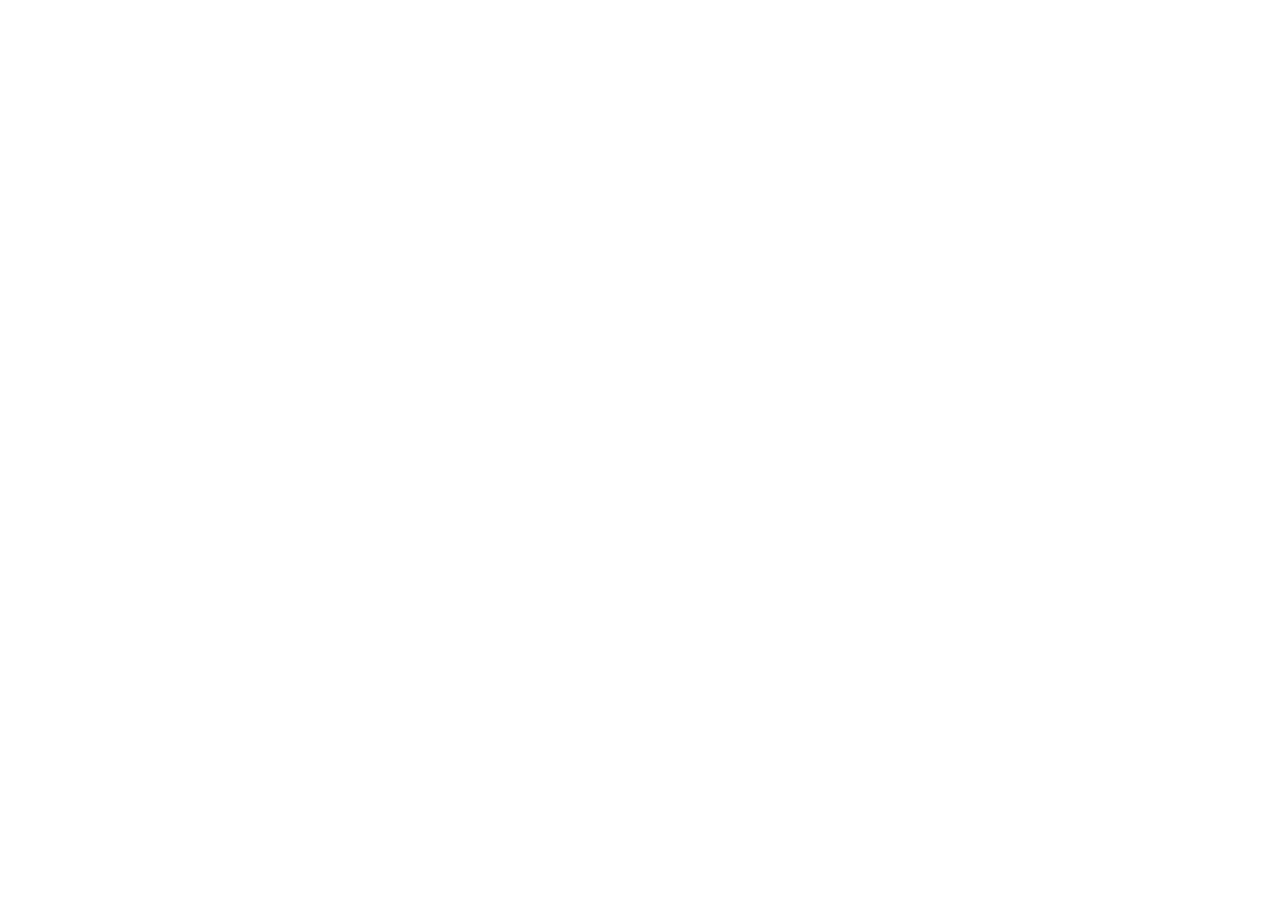
==== index.html @ 9ac02c25 "add base files" ====
<!DOCTYPE html>
<html lang="en">
<head>
    <meta charset="UTF-8">
    <meta name="viewport" content="width=device-width, initial-scale=1.0">
    <title>Document</title>
    <link rel="stylesheet" href="/assets/style.css">
    <script src="assets/supersecret.js"></script>
    <script src="assets/app.js"></script>
</head>
<body>
    
</body>




</html>
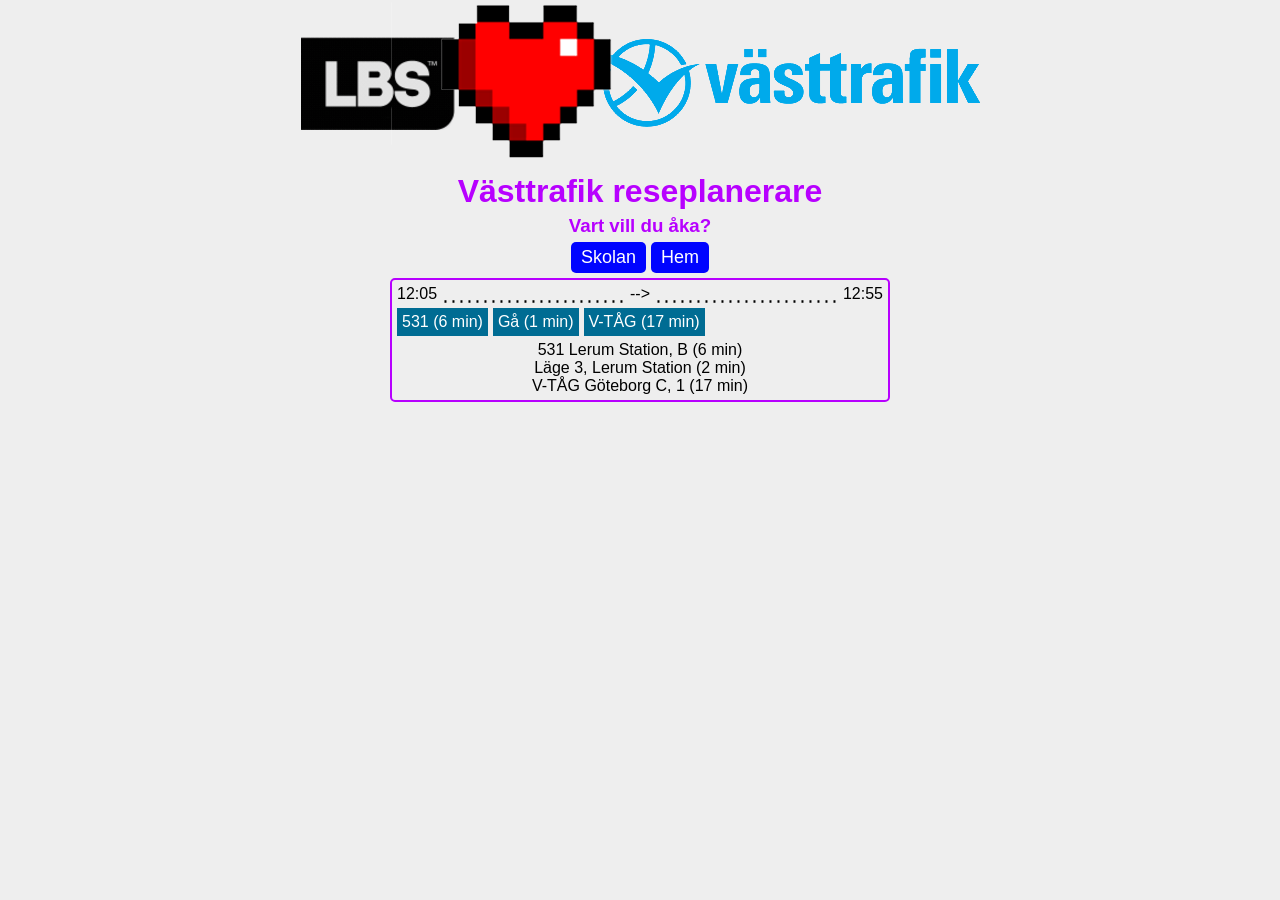
==== commit 30611f11: "Add Västtrafik UI and journey fetch logic" ====
--- a/index.html
+++ b/index.html
@@ -9,10 +9,45 @@
     <script src="assets/app.js"></script>
 </head>
 <body>
-    
+    <header>
+        <img src="assets/img/logo.png" alt="" id="logo">
+        <h1>Västtrafik reseplanerare</h1>
+    </header>
+    <main>
+        <div class="option">
+            <h3 class="title">Vart vill du åka?</h3>
+            <div class="options">
+                <button id="school">Skolan</button>
+                <button id="home">Hem</button>
+            </div>
+        </div>
+
+        <div class="journeys">
+            <div class="journey">
+                <div class="times">
+                    <div class="leave">12:05</div>
+                    <div class="dots"></div>
+                    <div class="arrow">--></div>
+                    <div class="dots"></div>
+                    <div class="arrive">12:55</div>
+                </div>
+                <div class="services">
+                    <div class="service">531 (6 min)</div>
+                    <div class="service">Gå (1 min)</div>
+                    <div class="service">V-TÅG (17 min)</div>
+                </div>
+
+                <div class="services-info">
+                    <div class="service">531 Lerum Station, B (6 min)</div>
+                    <div class="service">Läge 3, Lerum Station (2 min)</div>
+                    <div class="service">V-TÅG Göteborg C, 1 (17 min)</div>
+                </div>
+            </div>
+        </div>
+    </main>
+
+    <footer>
+
+    </footer>
 </body>
-
-
-
-
 </html>
--- a/assets/style.css
+++ b/assets/style.css
@@ -0,0 +1,100 @@
+* {
+  margin: 0;
+  padding: 0;
+}
+
+body {
+  background-color: #eee;
+  font-family: "Franklin Gothic Medium", "Arial Narrow", Arial, sans-serif;
+  display: flex;
+  flex-direction: column;
+  gap: 5px;
+  align-items: center;
+  text-align: center;
+}
+
+main {
+  display: flex;
+  flex-direction: column;
+  gap: 5px;
+  align-items: center;
+}
+
+h1, h2, h3, h4 {
+  color: rgb(183, 0, 255);
+}
+
+p {
+  color: rgb(0, 4, 255);
+}
+
+.option {
+  display: flex;
+  flex-direction: column;
+  gap: 5px;
+}
+.option .options {
+  display: flex;
+  flex-direction: row;
+  justify-content: center;
+  gap: 5px;
+}
+.option .options > button {
+  padding: 5px 10px;
+  font-size: 18px;
+  background-color: rgb(0, 4, 255);
+  color: #fff;
+  border-radius: 5px;
+  border: none;
+  cursor: pointer;
+  transition: scale 0.3s cubic-bezier(0.175, 0.885, 0.32, 1.275);
+}
+.option .options > button:hover {
+  scale: 1.1;
+}
+.option .options > button:active {
+  scale: 0.95;
+}
+
+.journeys {
+  display: flex;
+  flex-direction: column;
+  width: 25vw;
+  min-width: 500px;
+}
+.journeys .journey {
+  display: flex;
+  flex-direction: column;
+  gap: 5px;
+  border: 2px solid rgb(183, 0, 255);
+  padding: 5px;
+  border-radius: 5px;
+}
+.journeys .journey .times {
+  display: flex;
+  flex-direction: row;
+  justify-content: space-between;
+  gap: 5px;
+}
+.journeys .journey .times .dots {
+  width: 100%;
+  height: 3px;
+  background-image: radial-gradient(circle, currentColor 1px, transparent 1.5px);
+  background-position: bottom;
+  background-size: 8px 3px;
+  align-self: end;
+}
+.journeys .journey .times .arrow {
+  white-space: nowrap;
+}
+.journeys .journey .services {
+  display: flex;
+  flex-direction: row;
+  gap: 5px;
+}
+.journeys .journey .services .service {
+  padding: 5px;
+  border-color: 1px solid #006c93;
+  background-color: #006c93;
+  color: #ffffff;
+}/*# sourceMappingURL=style.css.map */
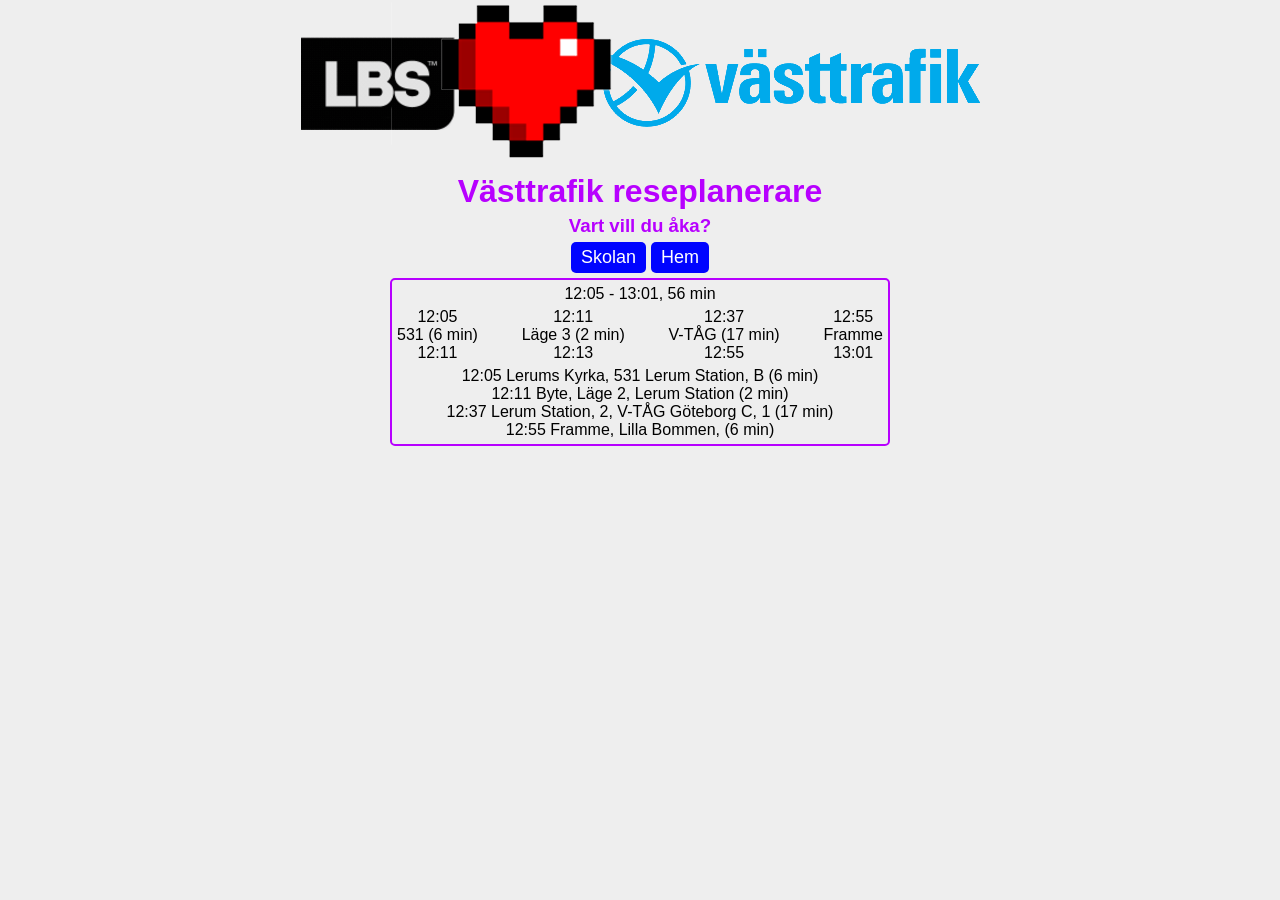
==== commit 1049456b: "Improve journey details static layout" ====
--- a/index.html
+++ b/index.html
@@ -23,24 +23,39 @@
         </div>
 
         <div class="journeys">
-            <div class="journey">
+            <div class="journey" id="journey-1" onclick="toggleInfo(this)">
+                <div class="total-time">
+                    12:05 - 13:01, 56 min
+                </div>
+
                 <div class="times">
-                    <div class="leave">12:05</div>
-                    <div class="dots"></div>
-                    <div class="arrow">--></div>
-                    <div class="dots"></div>
-                    <div class="arrive">12:55</div>
-                </div>
-                <div class="services">
-                    <div class="service">531 (6 min)</div>
-                    <div class="service">Gå (1 min)</div>
-                    <div class="service">V-TÅG (17 min)</div>
+                    <div class="service">
+                        <div class="leave">12:05</div>
+                        <div class="label">531 (6 min)</div>
+                        <div class="arrive">12:11</div>
+                    </div>
+                    <div class="change">
+                        <div class="leave">12:11</div>
+                        <div class="label">Läge 3 (2 min)</div>
+                        <div class="arrive">12:13</div>
+                    </div>
+                    <div class="service">
+                        <div class="leave">12:37</div>
+                        <div class="label">V-TÅG (17 min)</div>
+                        <div class="arrive">12:55</div>
+                    </div>
+                    <div class="final">
+                        <div class="leave">12:55</div>
+                        <div class="label">Framme</div>
+                        <div class="arrive">13:01</div>
+                    </div>
                 </div>
 
                 <div class="services-info">
-                    <div class="service">531 Lerum Station, B (6 min)</div>
-                    <div class="service">Läge 3, Lerum Station (2 min)</div>
-                    <div class="service">V-TÅG Göteborg C, 1 (17 min)</div>
+                    <div class="service">12:05 Lerums Kyrka, 531 Lerum Station, B (6 min)</div>
+                    <div class="service">12:11 Byte, Läge 2, Lerum Station (2 min)</div>
+                    <div class="service">12:37 Lerum Station, 2, V-TÅG Göteborg C, 1 (17 min)</div>
+                    <div class="service">12:55 Framme, Lilla Bommen, (6 min)</div>
                 </div>
             </div>
         </div>
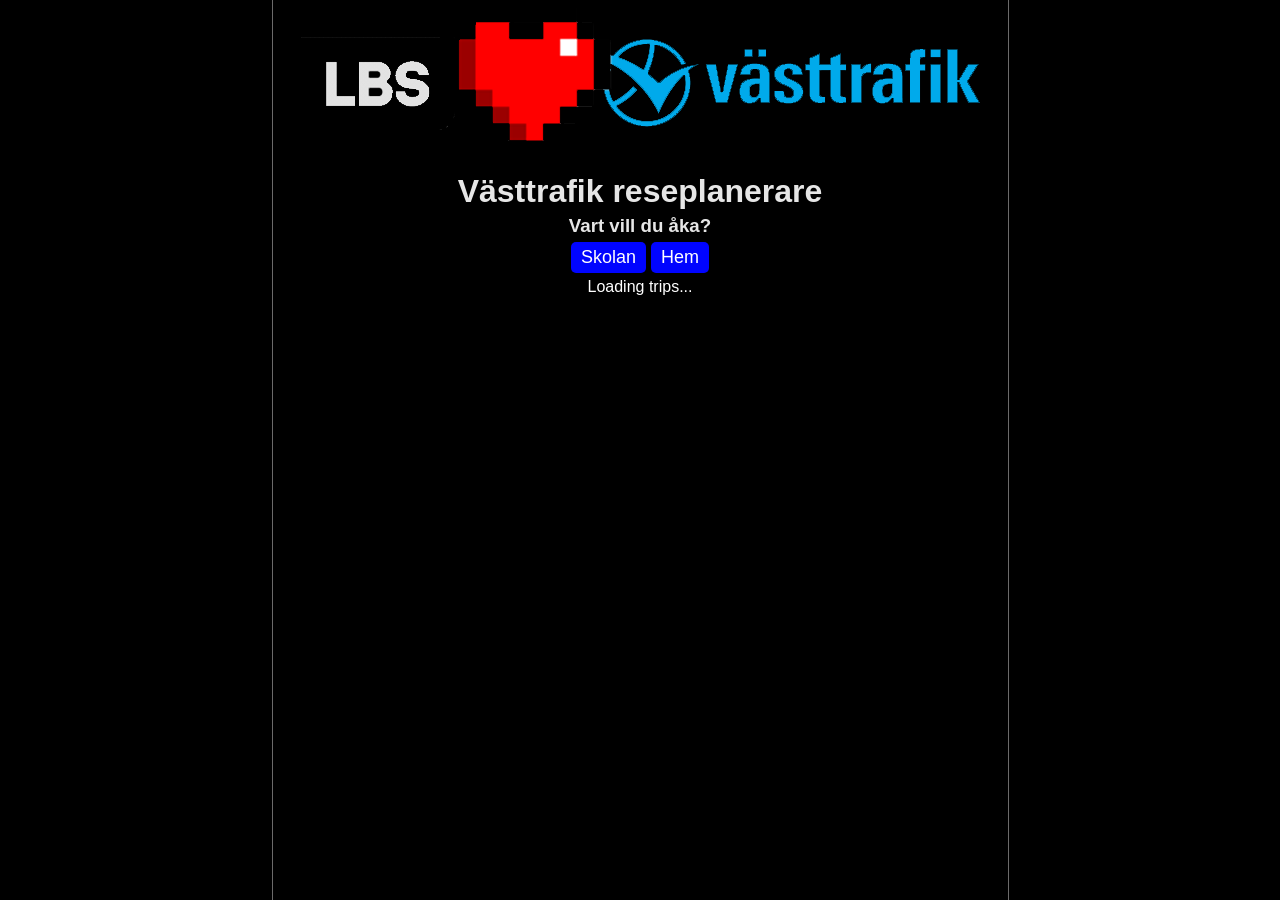
==== commit afd1fb79: "Refactor journeys UI and add dark theme" ====
--- a/index.html
+++ b/index.html
@@ -9,60 +9,62 @@
     <script src="assets/app.js"></script>
 </head>
 <body>
-    <header>
-        <img src="assets/img/logo.png" alt="" id="logo">
-        <h1>Västtrafik reseplanerare</h1>
-    </header>
-    <main>
-        <div class="option">
-            <h3 class="title">Vart vill du åka?</h3>
-            <div class="options">
-                <button id="school">Skolan</button>
-                <button id="home">Hem</button>
+    <div class="container">
+        <header>
+            <img src="assets/img/logo.png" alt="" id="logo">
+            <h1>Västtrafik reseplanerare</h1>
+        </header>
+        <main>
+            <div class="option">
+                <h3 class="title">Vart vill du åka?</h3>
+                <div class="options">
+                    <button id="school">Skolan</button>
+                    <button id="home">Hem</button>
+                </div>
             </div>
-        </div>
 
-        <div class="journeys">
-            <div class="journey" id="journey-1" onclick="toggleInfo(this)">
-                <div class="total-time">
-                    12:05 - 13:01, 56 min
-                </div>
+            <div class="journeys">
+                <div class="journey" id="journey-1" onclick="toggleInfo(this)">
+                    <div class="total-time">
+                        12:05 - 13:01, 56 min
+                    </div>
 
-                <div class="times">
-                    <div class="service">
-                        <div class="leave">12:05</div>
-                        <div class="label">531 (6 min)</div>
-                        <div class="arrive">12:11</div>
+                    <div class="times">
+                        <div class="service">
+                            <div class="leave">12:05</div>
+                            <div class="label">531 (6 min)</div>
+                            <div class="arrive">12:11</div>
+                        </div>
+                        <div class="change">
+                            <div class="leave">12:11</div>
+                            <div class="label">Läge 3 (2 min)</div>
+                            <div class="arrive">12:13</div>
+                        </div>
+                        <div class="service">
+                            <div class="leave">12:37</div>
+                            <div class="label">V-TÅG (17 min)</div>
+                            <div class="arrive">12:55</div>
+                        </div>
+                        <div class="final">
+                            <div class="leave">12:55</div>
+                            <div class="label">Framme</div>
+                            <div class="arrive">13:01</div>
+                        </div>
                     </div>
-                    <div class="change">
-                        <div class="leave">12:11</div>
-                        <div class="label">Läge 3 (2 min)</div>
-                        <div class="arrive">12:13</div>
-                    </div>
-                    <div class="service">
-                        <div class="leave">12:37</div>
-                        <div class="label">V-TÅG (17 min)</div>
-                        <div class="arrive">12:55</div>
-                    </div>
-                    <div class="final">
-                        <div class="leave">12:55</div>
-                        <div class="label">Framme</div>
-                        <div class="arrive">13:01</div>
+
+                    <div class="services-info">
+                        <div class="service">12:05 Lerums Kyrka, 531 Lerum Station, B (6 min)</div>
+                        <div class="service">12:11 Byte, Läge 2, Lerum Station (2 min)</div>
+                        <div class="service">12:37 Lerum Station, 2, V-TÅG Göteborg C, 1 (17 min)</div>
+                        <div class="service">12:55 Framme, Lilla Bommen, (6 min)</div>
                     </div>
                 </div>
+            </div>
+        </main>
 
-                <div class="services-info">
-                    <div class="service">12:05 Lerums Kyrka, 531 Lerum Station, B (6 min)</div>
-                    <div class="service">12:11 Byte, Läge 2, Lerum Station (2 min)</div>
-                    <div class="service">12:37 Lerum Station, 2, V-TÅG Göteborg C, 1 (17 min)</div>
-                    <div class="service">12:55 Framme, Lilla Bommen, (6 min)</div>
-                </div>
-            </div>
-        </div>
-    </main>
+        <footer>
 
-    <footer>
-
-    </footer>
+        </footer>
+    </div>
 </body>
 </html>
--- a/assets/style.css
+++ b/assets/style.css
@@ -4,13 +4,26 @@
 }
 
 body {
-  background-color: #eee;
+  background-color: #000;
+  color: #fff;
   font-family: "Franklin Gothic Medium", "Arial Narrow", Arial, sans-serif;
+  text-align: center;
+  display: flex;
+  flex-direction: column;
+  align-items: center;
+}
+
+.container {
   display: flex;
   flex-direction: column;
   gap: 5px;
   align-items: center;
-  text-align: center;
+  width: -moz-fit-content;
+  width: fit-content;
+  min-height: 100vh;
+  padding: 0 20px;
+  border-left: 1px solid rgba(160, 159, 159, 0.6705882353);
+  border-right: 1px solid rgba(160, 159, 159, 0.6705882353);
 }
 
 main {
@@ -21,7 +34,7 @@
 }
 
 h1, h2, h3, h4 {
-  color: rgb(183, 0, 255);
+  color: rgba(255, 255, 255, 0.9);
 }
 
 p {
@@ -47,54 +60,50 @@
   border-radius: 5px;
   border: none;
   cursor: pointer;
-  transition: scale 0.3s cubic-bezier(0.175, 0.885, 0.32, 1.275);
-}
-.option .options > button:hover {
-  scale: 1.1;
-}
-.option .options > button:active {
-  scale: 0.95;
 }
 
 .journeys {
   display: flex;
   flex-direction: column;
-  width: 25vw;
-  min-width: 500px;
+  align-items: center;
+  gap: 10px;
 }
 .journeys .journey {
   display: flex;
   flex-direction: column;
+  align-items: center;
   gap: 5px;
-  border: 2px solid rgb(183, 0, 255);
+  border: 1px solid rgba(160, 159, 159, 0.6705882353);
   padding: 5px;
   border-radius: 5px;
 }
 .journeys .journey .times {
   display: flex;
   flex-direction: row;
-  justify-content: space-between;
+  align-items: center;
   gap: 5px;
+  cursor: pointer;
 }
-.journeys .journey .times .dots {
-  width: 100%;
-  height: 3px;
-  background-image: radial-gradient(circle, currentColor 1px, transparent 1.5px);
-  background-position: bottom;
-  background-size: 8px 3px;
-  align-self: end;
-}
-.journeys .journey .times .arrow {
-  white-space: nowrap;
-}
-.journeys .journey .services {
-  display: flex;
-  flex-direction: row;
-  gap: 5px;
-}
-.journeys .journey .services .service {
+.journeys .journey .times .service {
   padding: 5px;
-  border-color: 1px solid #006c93;
+  border: 1px solid #006c93;
+  border-radius: 5px;
   background-color: #006c93;
   color: #ffffff;
+}
+.journeys .journey .times .service.walk {
+  background-color: #000;
+  color: #fff;
+  border-color: #fff;
+  border-style: dashed;
+}
+.journeys .journey .services-info {
+  display: none;
+  flex-direction: column;
+  align-items: start;
+  text-align: start;
+  gap: 2px;
+}
+.journeys .journey > div {
+  width: 100%;
 }/*# sourceMappingURL=style.css.map */
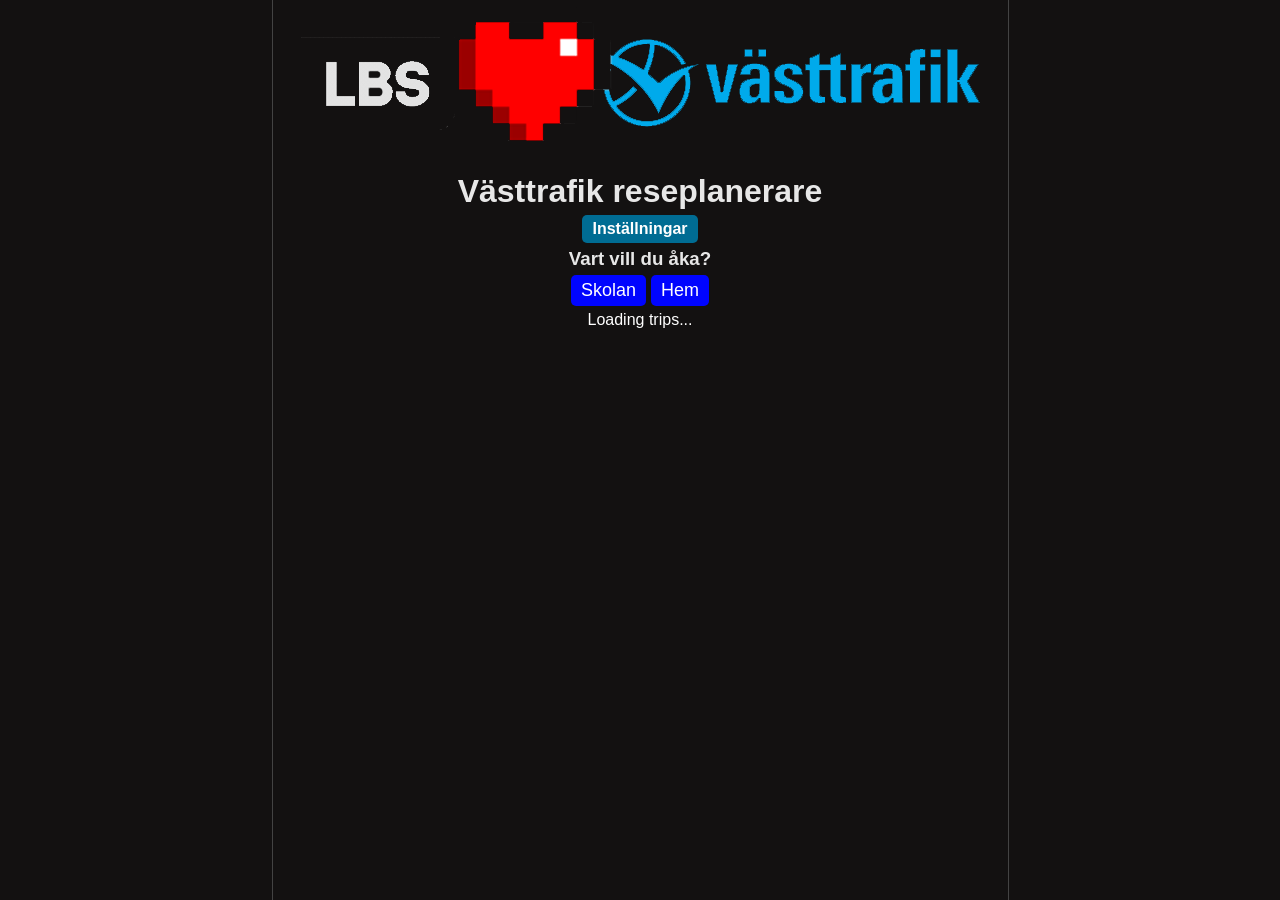
==== commit f3f82a56: "Add settings page and update trip UI" ====
--- a/index.html
+++ b/index.html
@@ -4,17 +4,18 @@
     <meta charset="UTF-8">
     <meta name="viewport" content="width=device-width, initial-scale=1.0">
     <title>Document</title>
-    <link rel="stylesheet" href="/assets/style.css">
+    <link rel="stylesheet" href="assets/style.css">
     <script src="assets/supersecret.js"></script>
     <script src="assets/app.js"></script>
 </head>
 <body>
-    <div class="container">
+    <div class="container" id="index">
         <header>
             <img src="assets/img/logo.png" alt="" id="logo">
             <h1>Västtrafik reseplanerare</h1>
         </header>
         <main>
+            <a href="settings">Inställningar</a>
             <div class="option">
                 <h3 class="title">Vart vill du åka?</h3>
                 <div class="options">
@@ -23,41 +24,48 @@
                 </div>
             </div>
 
-            <div class="journeys">
-                <div class="journey" id="journey-1" onclick="toggleInfo(this)">
-                    <div class="total-time">
-                        12:05 - 13:01, 56 min
-                    </div>
+            <div id="loading-text"></div>
+            <div class="journeys-container">
+                <div class="journeys">
+                    <div class="title">Till hem</div>
 
-                    <div class="times">
-                        <div class="service">
-                            <div class="leave">12:05</div>
-                            <div class="label">531 (6 min)</div>
-                            <div class="arrive">12:11</div>
+                    <!-- <div class="journey" id="journey-1" onclick="toggleInfo(this)">
+                        <div class="total-time">
+                            <div class="departue">12:05</div>
+                            <div class="difference">56 min</div>
+                            <div class="arrival">13:01</div>
                         </div>
-                        <div class="change">
-                            <div class="leave">12:11</div>
-                            <div class="label">Läge 3 (2 min)</div>
-                            <div class="arrive">12:13</div>
+
+                        <div class="times">
+                            <div class="service">
+                                <div class="leave">12:05</div>
+                                <div class="label">531 (6 min)</div>
+                                <div class="arrive">12:11</div>
+                            </div>
+                            <div class="change">
+                                <div class="leave">12:11</div>
+                                <div class="label">Läge 3 (2 min)</div>
+                                <div class="arrive">12:13</div>
+                            </div>
+                            <div class="service">
+                                <div class="leave">12:37</div>
+                                <div class="label">V-TÅG (17 min)</div>
+                                <div class="arrive">12:55</div>
+                            </div>
+                            <div class="final">
+                                <div class="leave">12:55</div>
+                                <div class="label">Framme</div>
+                                <div class="arrive">13:01</div>
+                            </div>
                         </div>
-                        <div class="service">
-                            <div class="leave">12:37</div>
-                            <div class="label">V-TÅG (17 min)</div>
-                            <div class="arrive">12:55</div>
+
+                        <div class="services-info">
+                            <div class="service">12:05 Lerums Kyrka, 531 Lerum Station, B (6 min)</div>
+                            <div class="service">12:11 Byte, Läge 2, Lerum Station (2 min)</div>
+                            <div class="service">12:37 Lerum Station, 2, V-TÅG Göteborg C, 1 (17 min)</div>
+                            <div class="service">12:55 Framme, Lilla Bommen, (6 min)</div>
                         </div>
-                        <div class="final">
-                            <div class="leave">12:55</div>
-                            <div class="label">Framme</div>
-                            <div class="arrive">13:01</div>
-                        </div>
-                    </div>
-
-                    <div class="services-info">
-                        <div class="service">12:05 Lerums Kyrka, 531 Lerum Station, B (6 min)</div>
-                        <div class="service">12:11 Byte, Läge 2, Lerum Station (2 min)</div>
-                        <div class="service">12:37 Lerum Station, 2, V-TÅG Göteborg C, 1 (17 min)</div>
-                        <div class="service">12:55 Framme, Lilla Bommen, (6 min)</div>
-                    </div>
+                    </div> -->
                 </div>
             </div>
         </main>
--- a/assets/style.css
+++ b/assets/style.css
@@ -4,7 +4,7 @@
 }
 
 body {
-  background-color: #000;
+  background-color: #131111;
   color: #fff;
   font-family: "Franklin Gothic Medium", "Arial Narrow", Arial, sans-serif;
   text-align: center;
@@ -18,12 +18,11 @@
   flex-direction: column;
   gap: 5px;
   align-items: center;
-  width: -moz-fit-content;
-  width: fit-content;
+  min-width: 50vw;
   min-height: 100vh;
   padding: 0 20px;
-  border-left: 1px solid rgba(160, 159, 159, 0.6705882353);
-  border-right: 1px solid rgba(160, 159, 159, 0.6705882353);
+  border-left: 1px solid rgba(92, 91, 91, 0.6705882353);
+  border-right: 1px solid rgba(92, 91, 91, 0.6705882353);
 }
 
 main {
@@ -31,6 +30,15 @@
   flex-direction: column;
   gap: 5px;
   align-items: center;
+}
+main > a {
+  color: #fff;
+  text-decoration: none;
+  background-color: #006c93;
+  padding: 5px 10px;
+  font-size: 16px;
+  font-weight: 600;
+  border-radius: 5px;
 }
 
 h1, h2, h3, h4 {
@@ -62,48 +70,81 @@
   cursor: pointer;
 }
 
-.journeys {
+.journeys-container {
+  display: flex;
+  flex-direction: row;
+  justify-content: space-between;
+  gap: 25px;
+  width: 100%;
+}
+.journeys-container .journeys {
   display: flex;
   flex-direction: column;
   align-items: center;
-  gap: 10px;
+  gap: 20px;
+  width: 30vw;
 }
-.journeys .journey {
+.journeys-container .journeys .title {
+  font-size: 20px;
+  font-weight: 600;
+}
+.journeys-container .journeys .journey {
   display: flex;
   flex-direction: column;
   align-items: center;
   gap: 5px;
-  border: 1px solid rgba(160, 159, 159, 0.6705882353);
-  padding: 5px;
-  border-radius: 5px;
+  border: 1px solid rgba(92, 91, 91, 0.6705882353);
+  padding: 10px;
 }
-.journeys .journey .times {
+.journeys-container .journeys .journey .total-time {
   display: flex;
   flex-direction: row;
+  justify-content: space-between;
+}
+.journeys-container .journeys .journey .times {
+  display: flex;
+  flex-direction: row;
+  justify-content: space-between;
   align-items: center;
   gap: 5px;
   cursor: pointer;
 }
-.journeys .journey .times .service {
+.journeys-container .journeys .journey .times .service {
   padding: 5px;
   border: 1px solid #006c93;
-  border-radius: 5px;
   background-color: #006c93;
   color: #ffffff;
 }
-.journeys .journey .times .service.walk {
+.journeys-container .journeys .journey .times .service.walk {
   background-color: #000;
   color: #fff;
   border-color: #fff;
   border-style: dashed;
 }
-.journeys .journey .services-info {
+.journeys-container .journeys .journey .services-info {
   display: none;
   flex-direction: column;
   align-items: start;
   text-align: start;
   gap: 2px;
 }
-.journeys .journey > div {
+.journeys-container .journeys .journey > div {
   width: 100%;
+}
+
+form {
+  margin-top: 20px;
+  display: flex;
+  flex-direction: column;
+  gap: 10px;
+}
+form button, form input {
+  background-color: #006c93;
+  padding: 5px 10px;
+  color: #fff;
+  border: none;
+  border-radius: 2px;
+}
+form button {
+  margin-top: 10px;
 }/*# sourceMappingURL=style.css.map */
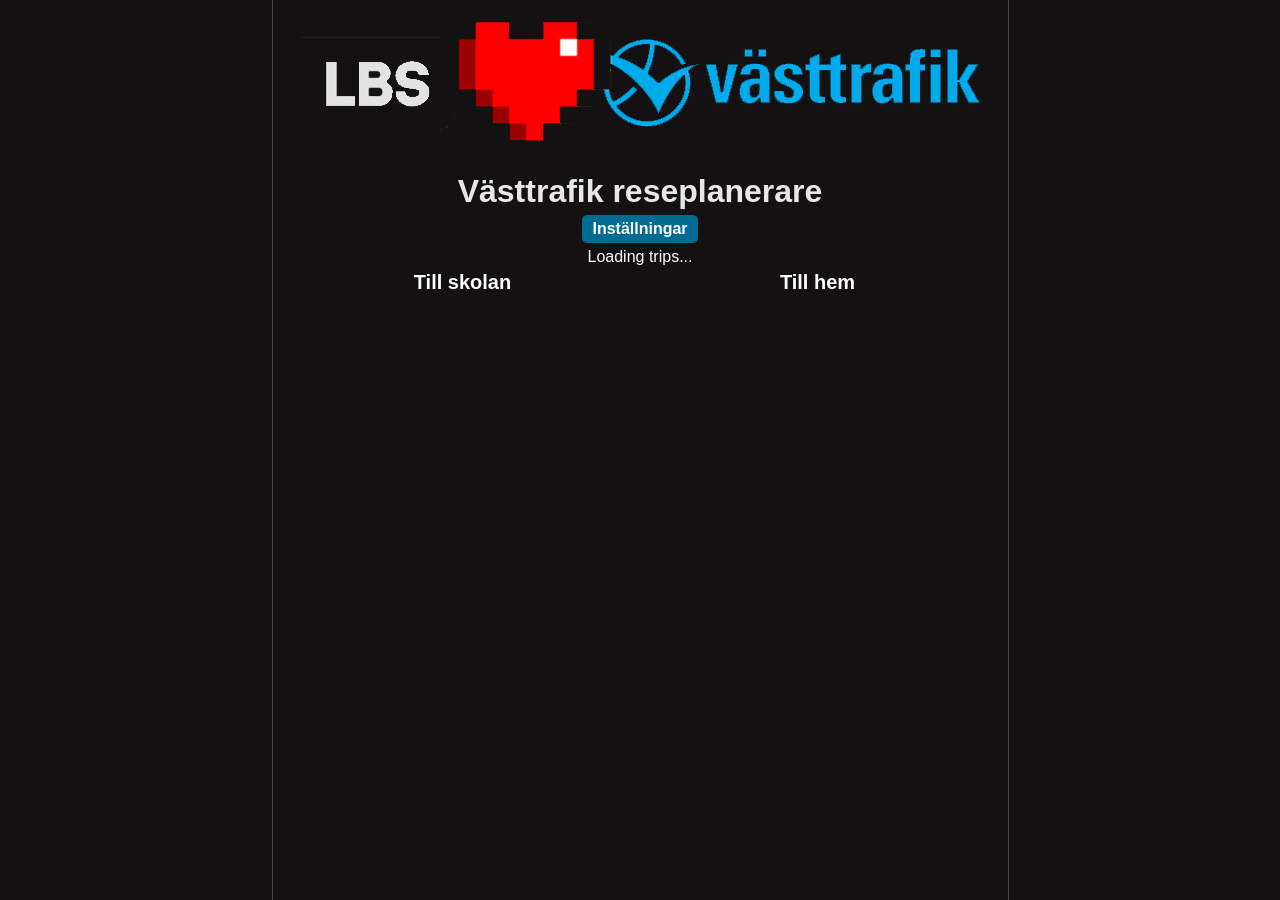
==== commit 423a4f9c: "Update journey layout and trip details" ====
--- a/index.html
+++ b/index.html
@@ -16,17 +16,21 @@
         </header>
         <main>
             <a href="settings">Inställningar</a>
-            <div class="option">
+            <!-- <div class="option">
                 <h3 class="title">Vart vill du åka?</h3>
                 <div class="options">
                     <button id="school">Skolan</button>
                     <button id="home">Hem</button>
                 </div>
-            </div>
+            </div> -->
 
             <div id="loading-text"></div>
             <div class="journeys-container">
-                <div class="journeys">
+                <div class="journeys" id="school-journeys">
+                    <div class="title">Till skolan</div>    
+                </div>
+
+                <div class="journeys" id="home-journeys">
                     <div class="title">Till hem</div>
 
                     <!-- <div class="journey" id="journey-1" onclick="toggleInfo(this)">
@@ -70,6 +74,16 @@
             </div>
         </main>
 
+        <div class="modal">
+            <div class="header">
+                <div class="title">Vald resa: 10:15 - 11:05</div>
+                <button class="close">X</button>
+            </div>
+            <div class="content">
+                aasdad
+            </div>
+        </div>
+
         <footer>
 
         </footer>
--- a/assets/style.css
+++ b/assets/style.css
@@ -14,6 +14,7 @@
 }
 
 .container {
+  position: relative;
   display: flex;
   flex-direction: column;
   gap: 5px;
@@ -30,6 +31,7 @@
   flex-direction: column;
   gap: 5px;
   align-items: center;
+  width: 100%;
 }
 main > a {
   color: #fff;
@@ -73,8 +75,8 @@
 .journeys-container {
   display: flex;
   flex-direction: row;
-  justify-content: space-between;
-  gap: 25px;
+  gap: 15px;
+  justify-content: space-around;
   width: 100%;
 }
 .journeys-container .journeys {
@@ -82,7 +84,7 @@
   flex-direction: column;
   align-items: center;
   gap: 20px;
-  width: 30vw;
+  width: 100%;
 }
 .journeys-container .journeys .title {
   font-size: 20px;
@@ -93,7 +95,9 @@
   flex-direction: column;
   align-items: center;
   gap: 5px;
+  width: 100%;
   border: 1px solid rgba(92, 91, 91, 0.6705882353);
+  box-sizing: border-box;
   padding: 10px;
 }
 .journeys-container .journeys .journey .total-time {
@@ -104,7 +108,7 @@
 .journeys-container .journeys .journey .times {
   display: flex;
   flex-direction: row;
-  justify-content: space-between;
+  justify-content: start;
   align-items: center;
   gap: 5px;
   cursor: pointer;
@@ -114,6 +118,7 @@
   border: 1px solid #006c93;
   background-color: #006c93;
   color: #ffffff;
+  width: 100px;
 }
 .journeys-container .journeys .journey .times .service.walk {
   background-color: #000;
@@ -128,8 +133,43 @@
   text-align: start;
   gap: 2px;
 }
+.journeys-container .journeys .journey .services-info .service span.warning {
+  color: red;
+}
 .journeys-container .journeys .journey > div {
   width: 100%;
+}
+
+.modal {
+  position: fixed;
+  box-sizing: border-box;
+  width: 700px;
+  top: 50%;
+  left: 50%;
+  transform: translate(-50%, -50%);
+  height: 400px;
+  padding: 25px;
+  display: none;
+  flex-direction: column;
+  gap: 5px;
+  border: 1px solid rgba(92, 91, 91, 0.6705882353);
+  background-color: rgba(19, 17, 17, 0.937254902);
+  backdrop-filter: blur(5px);
+}
+.modal .header {
+  display: flex;
+  position: relative;
+  justify-content: center;
+}
+.modal .header .close {
+  position: absolute;
+  right: 0;
+}
+.modal .content {
+  flex: 1;
+}
+.modal.show {
+  display: flex;
 }
 
 form {
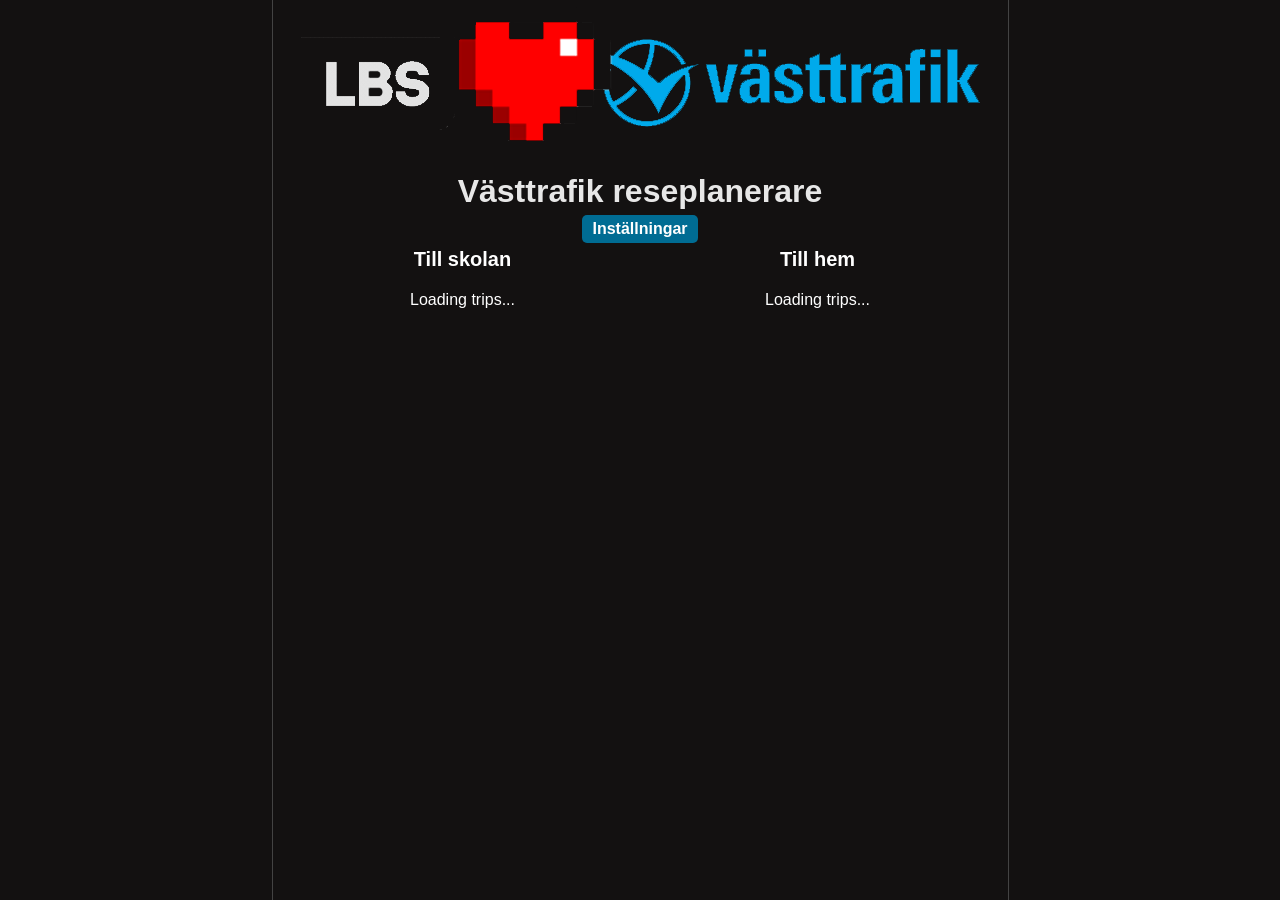
==== commit bfe0fa7c: "Add map-based trip location settings" ====
--- a/index.html
+++ b/index.html
@@ -6,7 +6,7 @@
     <title>Document</title>
     <link rel="stylesheet" href="assets/style.css">
     <script src="assets/supersecret.js"></script>
-    <script src="assets/app.js"></script>
+    <script src="assets/app.js?v=1"></script>
 </head>
 <body>
     <div class="container" id="index">
@@ -15,7 +15,7 @@
             <h1>Västtrafik reseplanerare</h1>
         </header>
         <main>
-            <a href="settings">Inställningar</a>
+            <a href="settings.html">Inställningar</a>
             <!-- <div class="option">
                 <h3 class="title">Vart vill du åka?</h3>
                 <div class="options">
@@ -24,13 +24,14 @@
                 </div>
             </div> -->
 
-            <div id="loading-text"></div>
             <div class="journeys-container">
                 <div class="journeys" id="school-journeys">
+                    <div id="loading-text"></div>
                     <div class="title">Till skolan</div>    
                 </div>
 
                 <div class="journeys" id="home-journeys">
+                    <div id="loading-text"></div>
                     <div class="title">Till hem</div>
 
                     <!-- <div class="journey" id="journey-1" onclick="toggleInfo(this)">
--- a/assets/style.css
+++ b/assets/style.css
@@ -104,6 +104,9 @@
   display: flex;
   flex-direction: row;
   justify-content: space-between;
+}
+.journeys-container .journeys .journey .label {
+  padding: 3px;
 }
 .journeys-container .journeys .journey .times {
   display: flex;
@@ -187,4 +190,19 @@
 }
 form button {
   margin-top: 10px;
+}
+
+.container#settings #map {
+  width: 100%;
+  height: 500px;
+}
+.container#settings .buttons {
+  display: flex;
+  flex-direction: row;
+  gap: 5px;
+}
+.container#settings .buttons button {
+  border: none;
+  padding: 5px 10px;
+  font-size: 16px;
 }/*# sourceMappingURL=style.css.map */
